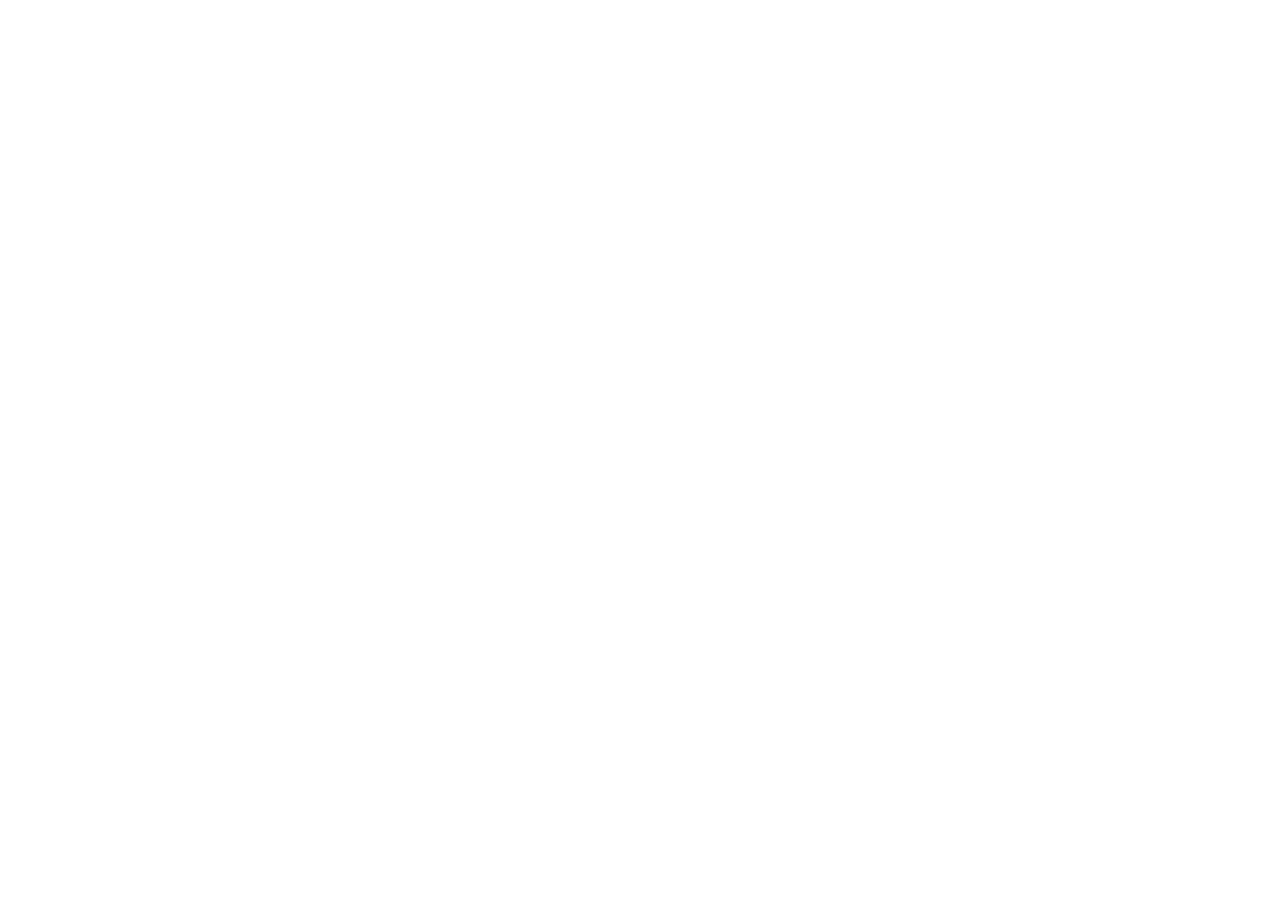
==== index.html @ ba5bd0e4 "Added index file" ====
<!DOCTYPE html>
<html lang="en">
<head>
    <meta charset="UTF-8">
    <meta http-equiv="X-UA-Compatible" content="IE=edge">
    <meta name="viewport" content="width=device-width, initial-scale=1.0">
    <title>Document</title>
</head>
<body>
    
</body>
</html>
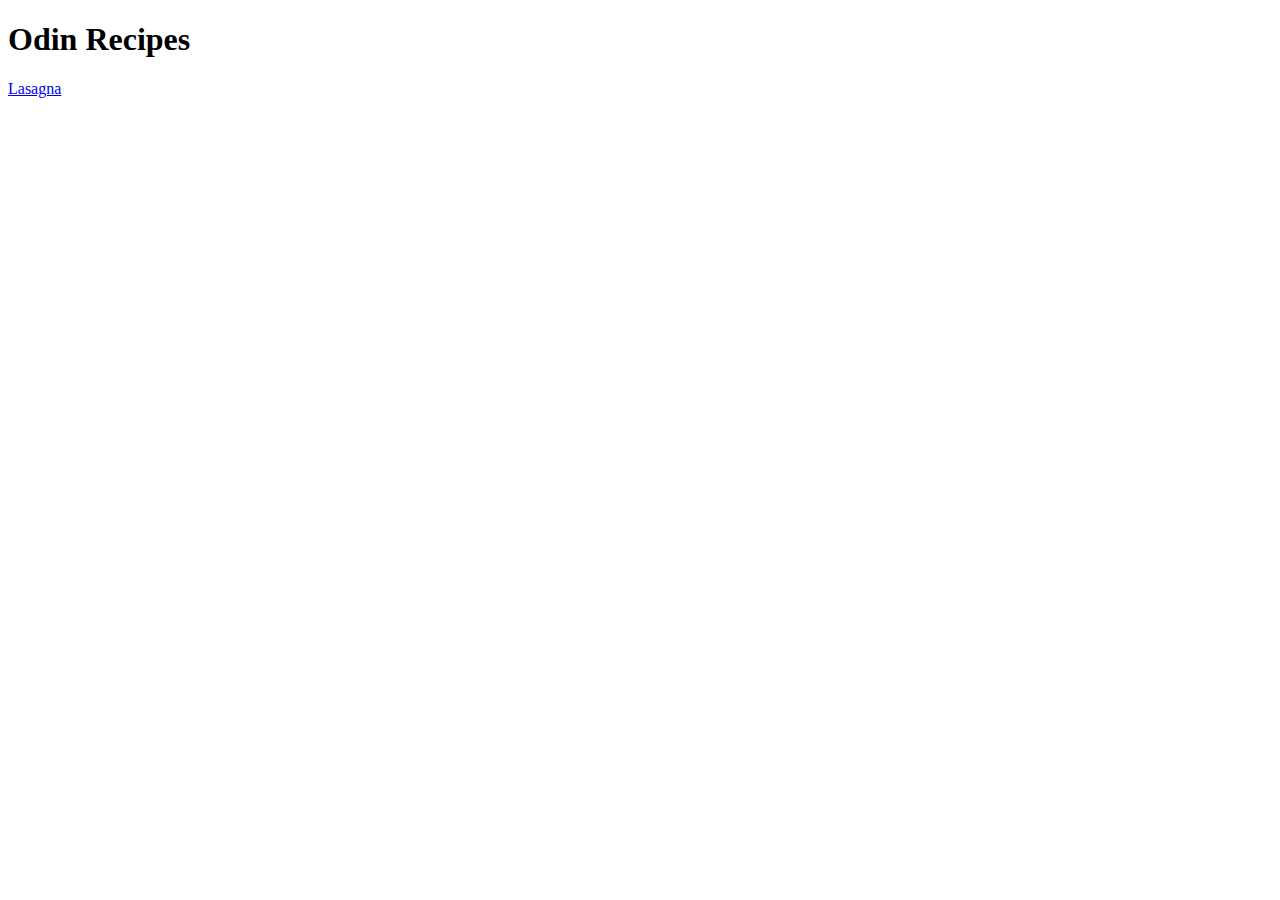
==== commit ec1ef0a1: "added img directory" ====
--- a/index.html
+++ b/index.html
@@ -7,6 +7,7 @@
     <title>Document</title>
 </head>
 <body>
-    
+    <h1>Odin Recipes</h1>
+    <a href="./recipes/lasagna.html">Lasagna</a>
 </body>
 </html>